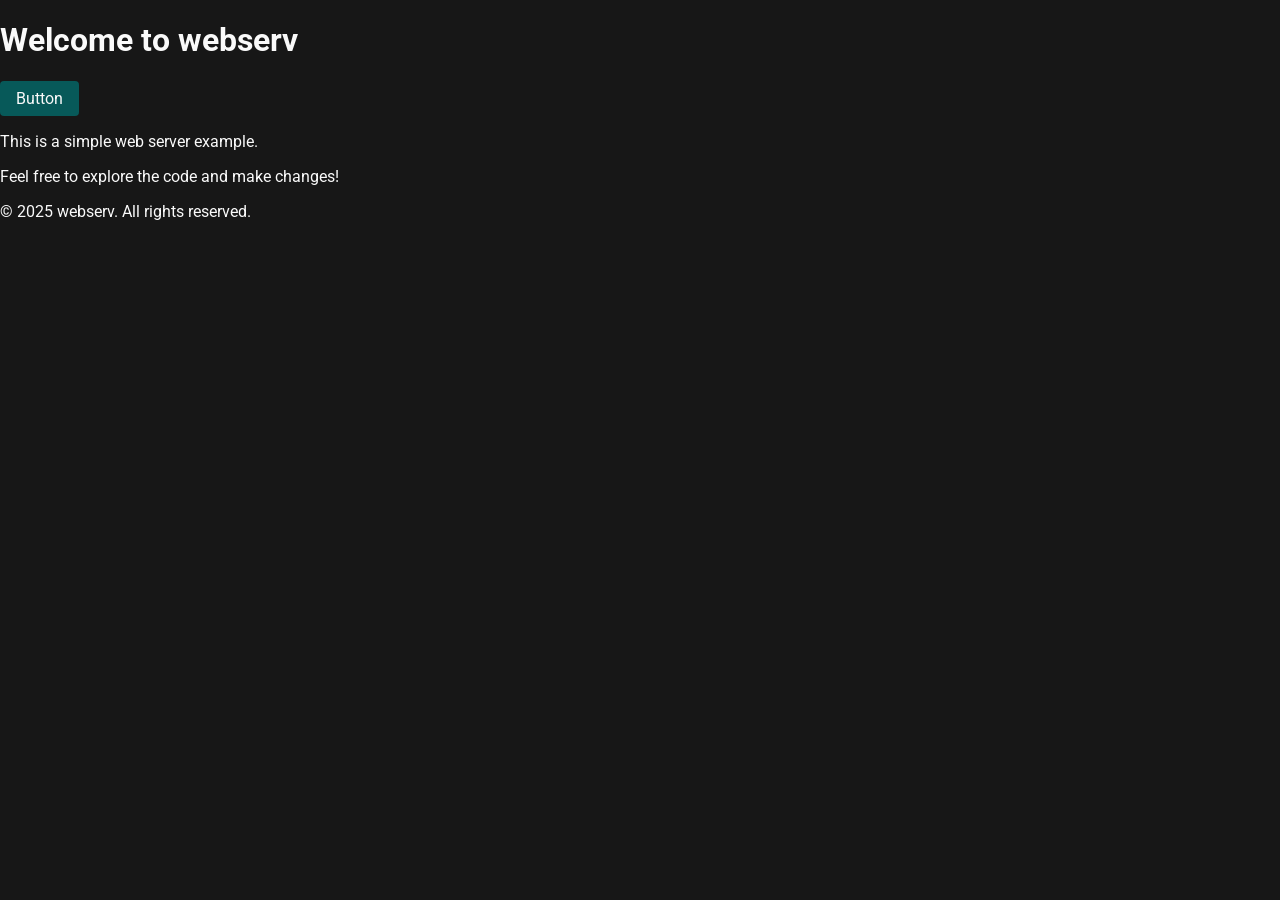
==== index.html @ 9582b886 "Base initiale" ====
<!DOCTYPE html>
<html lang="en">
	<head>
		<meta charset="UTF-8">
		<title>webserv</title>
		<link href="https://fonts.googleapis.com/css2?family=Roboto:wght@400;700&display=swap" rel="stylesheet">
		<link rel="stylesheet" href="style.css">
	</head>
	<body>
		<header>
			<h1>Welcome to webserv</h1>
		</header>
		<main>
			<button>Button</button>
			<p>This is a simple web server example.</p>
			<p>Feel free to explore the code and make changes!</p>
		</main>
		<footer>
			<p>&copy; 2025 webserv. All rights reserved.</p>
		</footer>
	</body>
</html>
---- style.css ----
:root {
	--color-primary: #00BABC;
	--color-secondary: #075959;
	--color-accent: #e63946;
	--color-bg: #171717;
	--color-text: #FAFAFA;
}

body {
	margin: 0;
	font-family: 'Roboto', sans-serif;
	background-color: var(--color-bg);
	color: var(--color-text);
}

button {
	background-color: var(--color-secondary);
	color: var(--color-white);
	font-family: 'Roboto', sans-serif;
	font-size: 1rem;
	padding: 0.5rem 1rem;
	border: none;
	border-radius: 4px;
	cursor: pointer;
	transition: background-color 0.2s ease;
}

button:hover {
	background-color: var(--color-primary);
}

button:active {
	background-color: var(--color-primary);
	filter: brightness(80%);
}

button:disabled {
	background-color: #cccccc;
	cursor: not-allowed;
}
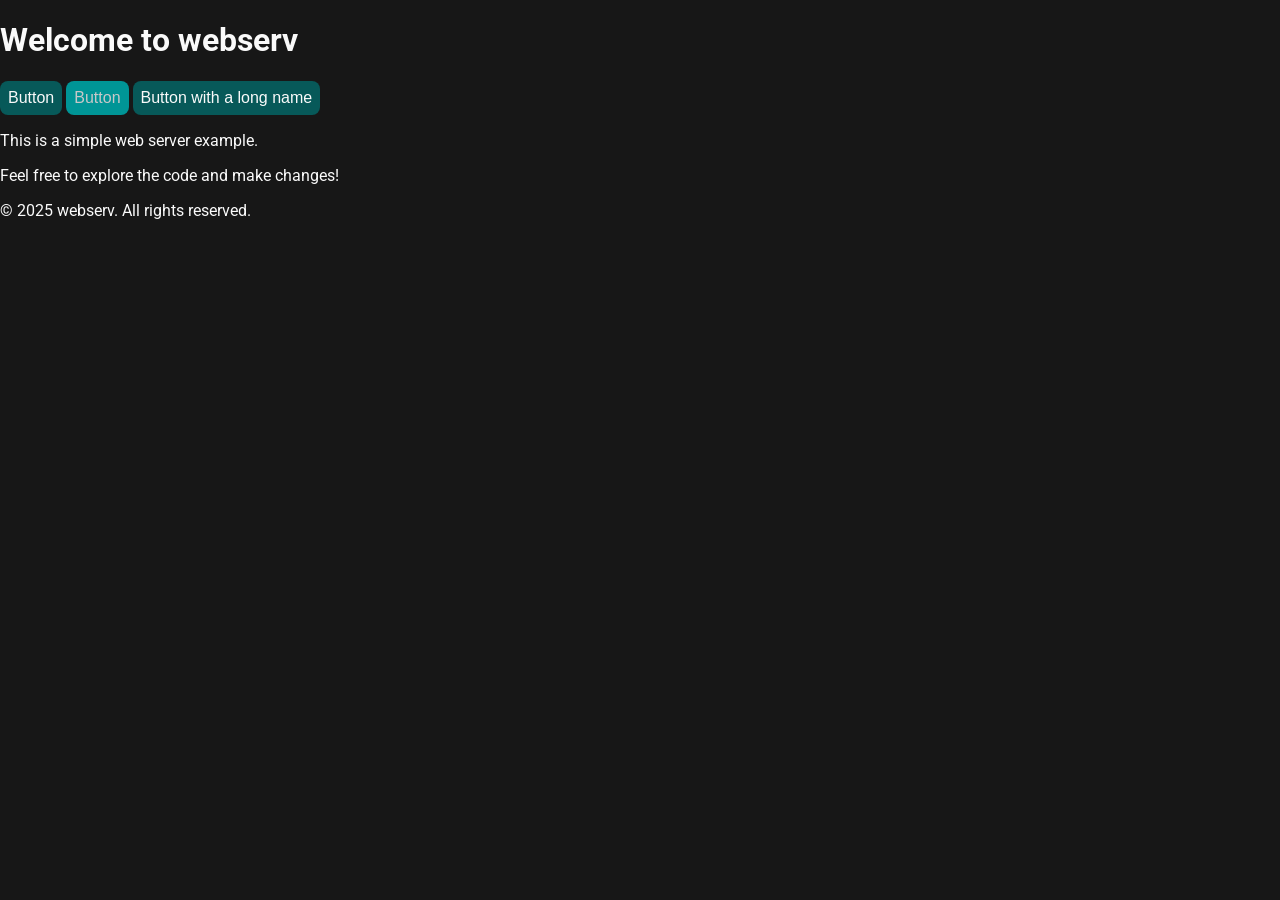
==== commit 551fec08: "Suite" ====
--- a/index.html
+++ b/index.html
@@ -12,6 +12,8 @@
 		</header>
 		<main>
 			<button>Button</button>
+			<button disabled>Button</button>
+			<button>Button with a long name</button>
 			<p>This is a simple web server example.</p>
 			<p>Feel free to explore the code and make changes!</p>
 		</main>
--- a/style.css
+++ b/style.css
@@ -15,18 +15,18 @@
 
 button {
 	background-color: var(--color-secondary);
-	color: var(--color-white);
-	font-family: 'Roboto', sans-serif;
+	color: var(--color-text);
 	font-size: 1rem;
-	padding: 0.5rem 1rem;
+	padding: 0.5rem;
 	border: none;
-	border-radius: 4px;
+	border-radius: 0.5rem;
 	cursor: pointer;
 	transition: background-color 0.2s ease;
 }
 
 button:hover {
 	background-color: var(--color-primary);
+	transition: background-color 0.2s ease;
 }
 
 button:active {
@@ -35,6 +35,7 @@
 }
 
 button:disabled {
-	background-color: #cccccc;
+	background-color: var(--color-primary);
+	filter: brightness(80%);
 	cursor: not-allowed;
 }
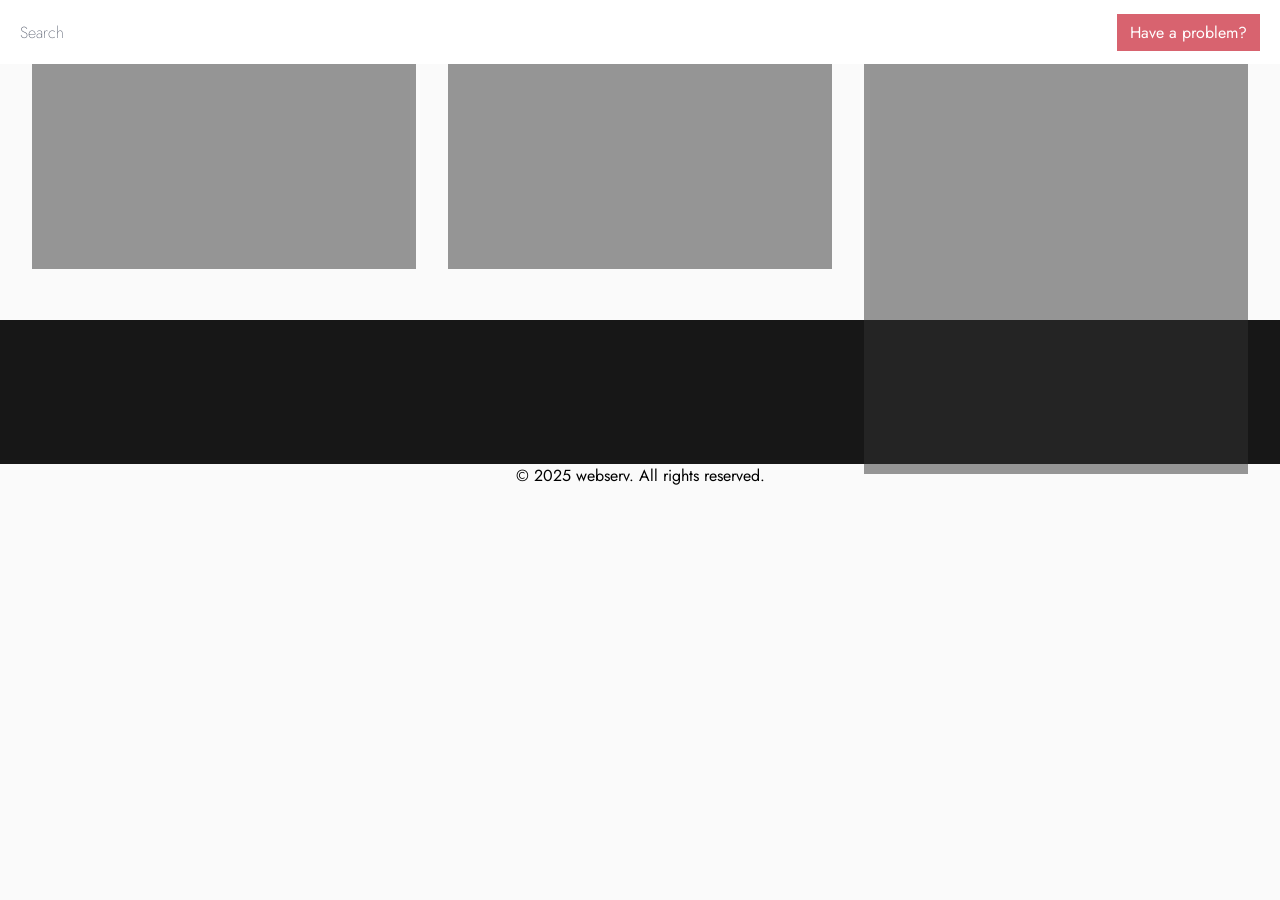
==== commit d5a6b0c9: "Push automatique :)" ====
--- a/index.html
+++ b/index.html
@@ -3,19 +3,34 @@
 	<head>
 		<meta charset="UTF-8">
 		<title>webserv</title>
-		<link href="https://fonts.googleapis.com/css2?family=Roboto:wght@400;700&display=swap" rel="stylesheet">
 		<link rel="stylesheet" href="style.css">
 	</head>
 	<body>
 		<header>
-			<h1>Welcome to webserv</h1>
+			<nav>
+				<p class="search">Search</p>
+				<button class="btn-danger">Have a problem?</button>
+			</nav>
 		</header>
 		<main>
-			<button>Button</button>
-			<button disabled>Button</button>
-			<button>Button with a long name</button>
-			<p>This is a simple web server example.</p>
-			<p>Feel free to explore the code and make changes!</p>
+			<div class="first">
+				<div class="container">
+					<div class="card">
+					</div>
+				</div>
+				<div class="container">
+					<div class="card">
+					</div>
+				</div>
+				<div class="container">
+					<div class="card">
+					</div>
+					<div class="card">
+					</div>
+				</div>
+			</div>
+			<div class="second">
+			</div>
 		</main>
 		<footer>
 			<p>&copy; 2025 webserv. All rights reserved.</p>
--- a/style.css
+++ b/style.css
@@ -1,41 +1,112 @@
+@import url('https://fonts.googleapis.com/css2?family=Jost:wght@100;200;300;400;500;600;700;800;900&display=swap');
+
 :root {
-	--color-primary: #00BABC;
-	--color-secondary: #075959;
-	--color-accent: #e63946;
-	--color-bg: #171717;
-	--color-text: #FAFAFA;
+	/* Couleurs principales : */
+	--white-primary: 255, 255, 255; /* #FFFFFF */
+	--white-bg: 250, 250, 250; /* #FAFAFA */
+	--gray: 234, 234, 234; /* #EAEAEA */
+	--gray-sidebar: 41, 45, 57; /* #292D39 */
+	--black-primary: 23, 23, 23; /* #171717 */
+	--black-bg: 51, 51, 51; /* #333333 */
+	--black-sidebar: 78, 85, 102; /* #4E5566 */
+	--black-coalitions: 24, 31, 45; /* #181F2D */
+
+	/* Boutons : */
+	--btn-red: 216, 99, 111; /* #D8636F */
+	--btn-red-hover: 206, 58, 73; /* #CE3A49 */
+	--btn-orange: 251, 146, 60; /* #FB923C */
+	--btn-orange-hover: 252, 166, 94; /* #FCA65E */
+	--btn-blue: 0, 186, 188; /* #00BABC */
+	--btn-blue-hover: 52, 198, 202; /* #34C6CA */
+
+	/* Milestone : */
+	--milestone-blue: 0, 186, 188; /* #00BABC */
+	--milestone-blue-dark: 7, 89, 89; /* #075959 */
+
+	/* Agenda : */
+	--agenda-blue: 162, 179, 229; /* #A2B3E5 */
+	--agenda-red: 237, 129, 121; /* #ED8179 */
+	--agenda-green: 57, 216, 143; /* #39D88F */
+	--agenda-gray: 192, 192, 192; /* #C0C0C0 */
+
+	/* Coalitions : */
+	--coalition-federation: 65, 128, 219; /* #4180DB */
+	--coalition-alliance: 51, 196, 127; /* #33C47F */
+	--coalition-assembly: 160, 97, 209; /* #A061D1 */
+	--coalition-order: 255, 105, 80; /* #FF6950 */
+}
+
+* {
+	margin: 0;
+	padding: 0;
+	font-family: 'Jost', sans-serif;
 }
 
 body {
-	margin: 0;
-	font-family: 'Roboto', sans-serif;
-	background-color: var(--color-bg);
-	color: var(--color-text);
+	background-color: rgba(var(--white-bg), 1);
+	height: 100vh;
+	width: 100%;
 }
 
-button {
-	background-color: var(--color-secondary);
-	color: var(--color-text);
-	font-size: 1rem;
-	padding: 0.5rem;
-	border: none;
-	border-radius: 0.5rem;
-	cursor: pointer;
-	transition: background-color 0.2s ease;
+header {
+	position: sticky;
+	top: 0;
 }
 
-button:hover {
-	background-color: var(--color-primary);
-	transition: background-color 0.2s ease;
+nav {
+	background-color: rgba(var(--white-primary), 1);
+	display: flex;
+	justify-content: space-between;
+	height : 64px;
 }
 
-button:active {
-	background-color: var(--color-primary);
-	filter: brightness(80%);
+.search {
+	margin: auto 20px;
+	font-weight: 200;
+	color: rgba(var(--black-sidebar), 1);
 }
 
-button:disabled {
-	background-color: var(--color-primary);
-	filter: brightness(80%);
-	cursor: not-allowed;
-}+main {
+}
+
+.first {
+	background-image: url("https://cdn.intra.42.fr/coalition/cover/45/federation_background.jpg");
+	background-size: cover;
+	background-position: center;
+	height: 256px;
+	display: flex;
+	justify-content: space-evenly;
+}
+
+.container {
+	height: 80%;
+	width: 30%;
+}
+
+.card {
+	background-color: rgba(var(--black-bg), 0.5);
+	width: 100%;
+	height: 100%;
+}
+
+.second {
+	background-color: rgba(var(--black-primary), 1);
+	height: 144px;
+}
+
+footer {
+	text-align: center;
+}
+
+.btn-danger {
+	background-color: rgba(var(--btn-red), 1);
+	margin: auto 20px;
+	padding: 6px 12px;
+	border: 1px solid transparent;
+	color: rgba(var(--white-primary), 1);
+	font-size: 16px;
+}
+
+.btn-danger:hover {
+	background-color: rgba(var(--btn-red-hover), 1);
+}
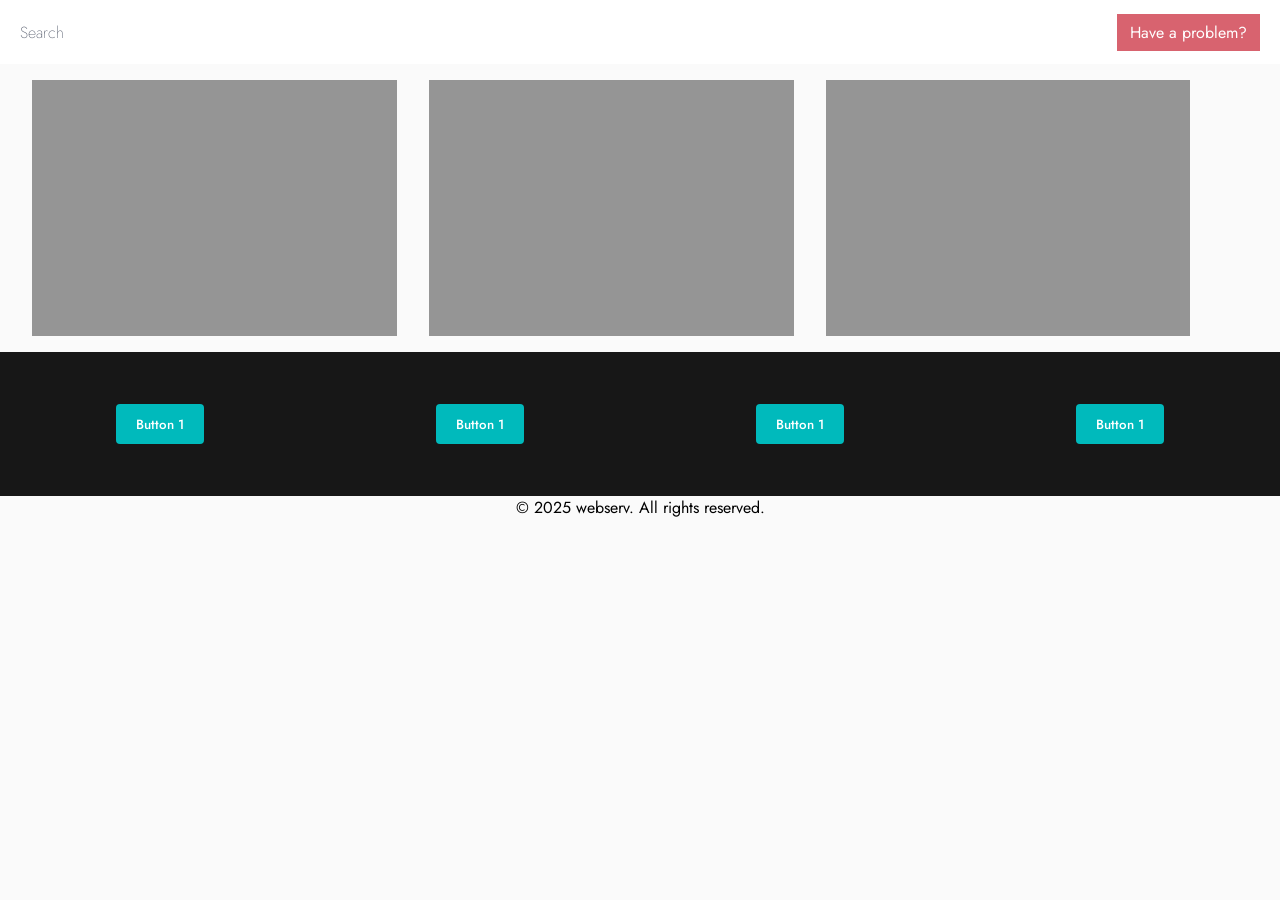
==== commit c52fc419: "Push automatique :)" ====
--- a/index.html
+++ b/index.html
@@ -25,11 +25,15 @@
 				<div class="container">
 					<div class="card">
 					</div>
-					<div class="card">
-					</div>
+					<!-- <div class="card">
+					</div> -->
 				</div>
 			</div>
 			<div class="second">
+				<button class="btn-primary">Button 1</button>
+				<button class="btn-primary">Button 1</button>
+				<button class="btn-primary">Button 1</button>
+				<button class="btn-primary">Button 1</button>
 			</div>
 		</main>
 		<footer>
--- a/style.css
+++ b/style.css
@@ -75,11 +75,11 @@
 	background-position: center;
 	height: 256px;
 	display: flex;
-	justify-content: space-evenly;
+	gap: 32px;
+	padding: 16px 32px;
 }
 
 .container {
-	height: 80%;
 	width: 30%;
 }
 
@@ -92,6 +92,22 @@
 .second {
 	background-color: rgba(var(--black-primary), 1);
 	height: 144px;
+	display: flex;
+	justify-content: space-around;
+	align-items: center;
+}
+
+.btn-primary {
+	background-color: rgba(var(--milestone-blue));
+	height: 20px;
+	border: none;
+	color: rgba(var(--white-primary), 1);
+	font-weight: 500;
+	padding: 20px;
+	border-radius: 0.25rem;
+	display: flex;
+	align-items: center;
+	justify-content: center;
 }
 
 footer {
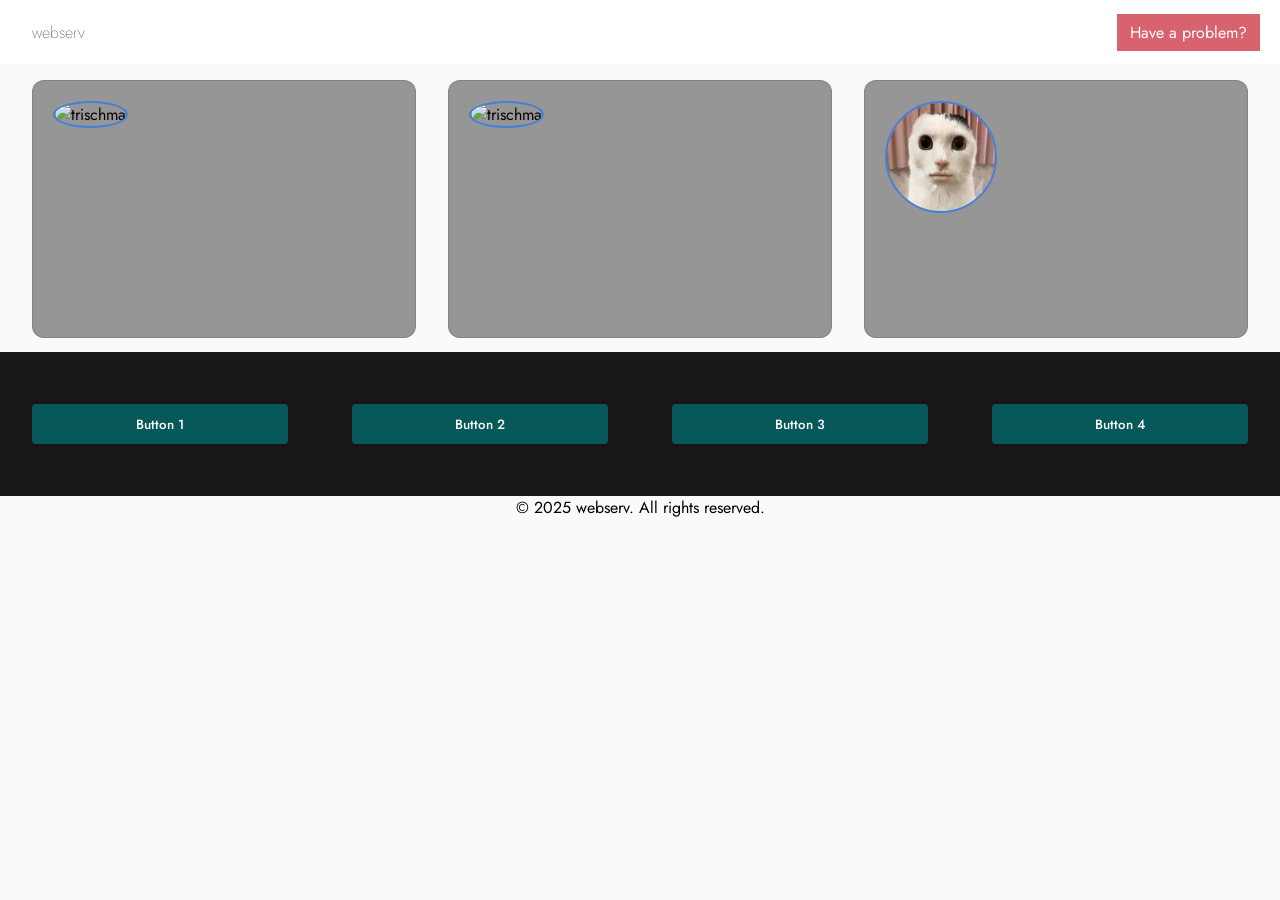
==== commit 9ae67aae: "Push automatique :)" ====
--- a/index.html
+++ b/index.html
@@ -8,32 +8,27 @@
 	<body>
 		<header>
 			<nav>
-				<p class="search">Search</p>
+				<p class="search">webserv</p>
 				<button class="btn-danger">Have a problem?</button>
 			</nav>
 		</header>
 		<main>
 			<div class="first">
-				<div class="container">
-					<div class="card">
-					</div>
+				<div class="card">
+					<img class="photo" src="https://cdn.intra.42.fr/users/ebee77b2c344feaaa2d495ca4f9fa328/trischma.jpg" alt="trischma">
 				</div>
-				<div class="container">
-					<div class="card">
-					</div>
+				<div class="card">
+					<img class="photo" src="https://cdn.intra.42.fr/users/4729a1c50b72c290b8084bd49839d302/douzgane.jpg" alt="trischma">
 				</div>
-				<div class="container">
-					<div class="card">
-					</div>
-					<!-- <div class="card">
-					</div> -->
+				<div class="card">
+					<img class="photo" src="cat.jpg" alt="trischma">
 				</div>
 			</div>
 			<div class="second">
 				<button class="btn-primary">Button 1</button>
-				<button class="btn-primary">Button 1</button>
-				<button class="btn-primary">Button 1</button>
-				<button class="btn-primary">Button 1</button>
+				<button class="btn-primary">Button 2</button>
+				<button class="btn-primary">Button 3</button>
+				<button class="btn-primary">Button 4</button>
 			</div>
 		</main>
 		<footer>
--- a/style.css
+++ b/style.css
@@ -4,7 +4,8 @@
 	/* Couleurs principales : */
 	--white-primary: 255, 255, 255; /* #FFFFFF */
 	--white-bg: 250, 250, 250; /* #FAFAFA */
-	--gray: 234, 234, 234; /* #EAEAEA */
+	--white-dark: 234, 234, 234; /* #EAEAEA */
+	--gray: 120, 113, 108; /* #78716C */
 	--gray-sidebar: 41, 45, 57; /* #292D39 */
 	--black-primary: 23, 23, 23; /* #171717 */
 	--black-bg: 51, 51, 51; /* #333333 */
@@ -61,12 +62,28 @@
 }
 
 .search {
-	margin: auto 20px;
+	margin: auto 32px;
 	font-weight: 200;
 	color: rgba(var(--black-sidebar), 1);
 }
 
-main {
+.btn-danger {
+	background-color: rgba(var(--btn-red), 1);
+	margin: auto 20px;
+	padding: 6px 12px;
+	border: 1px solid transparent;
+	color: rgba(var(--white-primary), 1);
+	font-size: 16px;
+	transition: background-color 0.2s ease;
+}
+
+.btn-danger:hover {
+	background-color: rgba(var(--btn-red-hover), 1);
+	transition: background-color 0.2s ease;
+}
+
+.btn-danger:active {
+	background-color: rgba(var(--btn-red), 1);
 }
 
 .first {
@@ -79,14 +96,20 @@
 	padding: 16px 32px;
 }
 
-.container {
-	width: 30%;
-}
-
 .card {
 	background-color: rgba(var(--black-bg), 0.5);
 	width: 100%;
 	height: 100%;
+	border: 1px solid rgba(var(--gray), 0.5);
+	border-radius: 0.75rem;
+}
+
+.photo {
+	width: 12vh;
+	height: 12vh;
+	border-radius: 50%;
+	margin: 20px;
+	border: 2px solid rgba(var(--coalition-federation), 1);
 }
 
 .second {
@@ -98,7 +121,7 @@
 }
 
 .btn-primary {
-	background-color: rgba(var(--milestone-blue));
+	background-color: rgba(var(--milestone-blue-dark));
 	height: 20px;
 	border: none;
 	color: rgba(var(--white-primary), 1);
@@ -108,21 +131,20 @@
 	display: flex;
 	align-items: center;
 	justify-content: center;
+	width: 20%;
+	transition: background-color 0.2s ease;
+}
+
+.btn-primary:hover {
+	background-color: rgba(var(--milestone-blue), 1);
+	transition: background-color 0.2s ease;
+}
+
+.btn-primary:active {
+	background-color: rgba(var(--milestone-blue-dark), 1);
+	transition: background-color 0.2s ease;
 }
 
 footer {
 	text-align: center;
 }
-
-.btn-danger {
-	background-color: rgba(var(--btn-red), 1);
-	margin: auto 20px;
-	padding: 6px 12px;
-	border: 1px solid transparent;
-	color: rgba(var(--white-primary), 1);
-	font-size: 16px;
-}
-
-.btn-danger:hover {
-	background-color: rgba(var(--btn-red-hover), 1);
-}
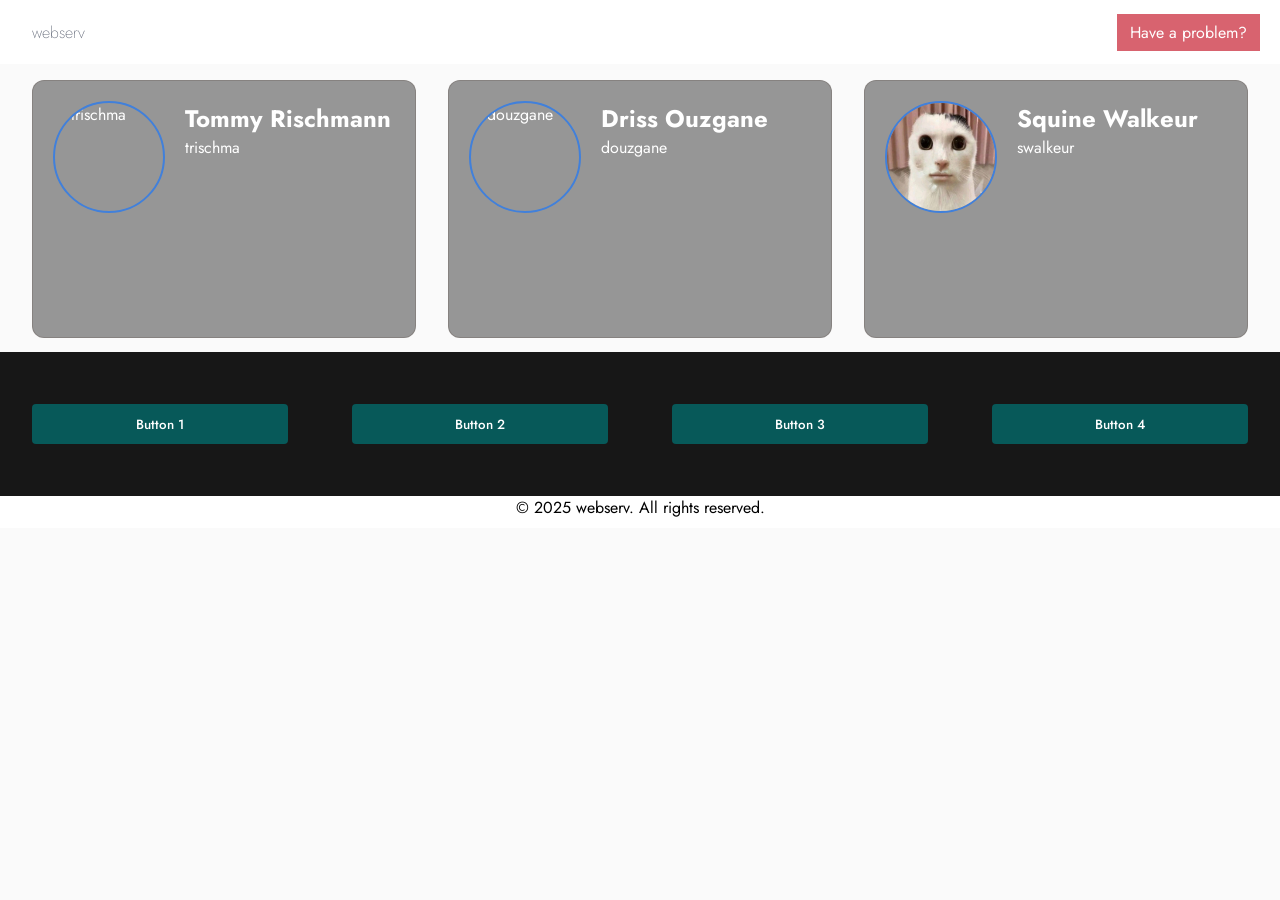
==== commit 8236a8d8: "Ajout des noms" ====
--- a/index.html
+++ b/index.html
@@ -16,12 +16,24 @@
 			<div class="first">
 				<div class="card">
 					<img class="photo" src="https://cdn.intra.42.fr/users/ebee77b2c344feaaa2d495ca4f9fa328/trischma.jpg" alt="trischma">
+					<div>
+						<h2>Tommy Rischmann</h2>
+						<p>trischma</p>
+					</div>
 				</div>
 				<div class="card">
-					<img class="photo" src="https://cdn.intra.42.fr/users/4729a1c50b72c290b8084bd49839d302/douzgane.jpg" alt="trischma">
+					<img class="photo" src="https://cdn.intra.42.fr/users/4729a1c50b72c290b8084bd49839d302/douzgane.jpg" alt="douzgane">
+					<div>
+						<h2>Driss Ouzgane</h2>
+						<p>douzgane</p>
+					</div>
 				</div>
 				<div class="card">
-					<img class="photo" src="cat.jpg" alt="trischma">
+					<img class="photo" src="cat.jpg" alt="swalkeur">
+					<div>
+						<h2>Squine Walkeur</h2>
+						<p>swalkeur</p>
+					</div>
 				</div>
 			</div>
 			<div class="second">
--- a/style.css
+++ b/style.css
@@ -102,14 +102,20 @@
 	height: 100%;
 	border: 1px solid rgba(var(--gray), 0.5);
 	border-radius: 0.75rem;
+	color: rgba(var(--white-primary), 1);
+	display: flex;
 }
 
 .photo {
 	width: 12vh;
 	height: 12vh;
+	margin: 20px;
 	border-radius: 50%;
-	margin: 20px;
 	border: 2px solid rgba(var(--coalition-federation), 1);
+}
+
+.card div {
+	margin: 20px 0;
 }
 
 .second {
@@ -146,5 +152,9 @@
 }
 
 footer {
+	position: sticky;
+	bottom: 0;
+	background-color: rgba(var(--white-primary), 1);
 	text-align: center;
+	height: 32px;
 }
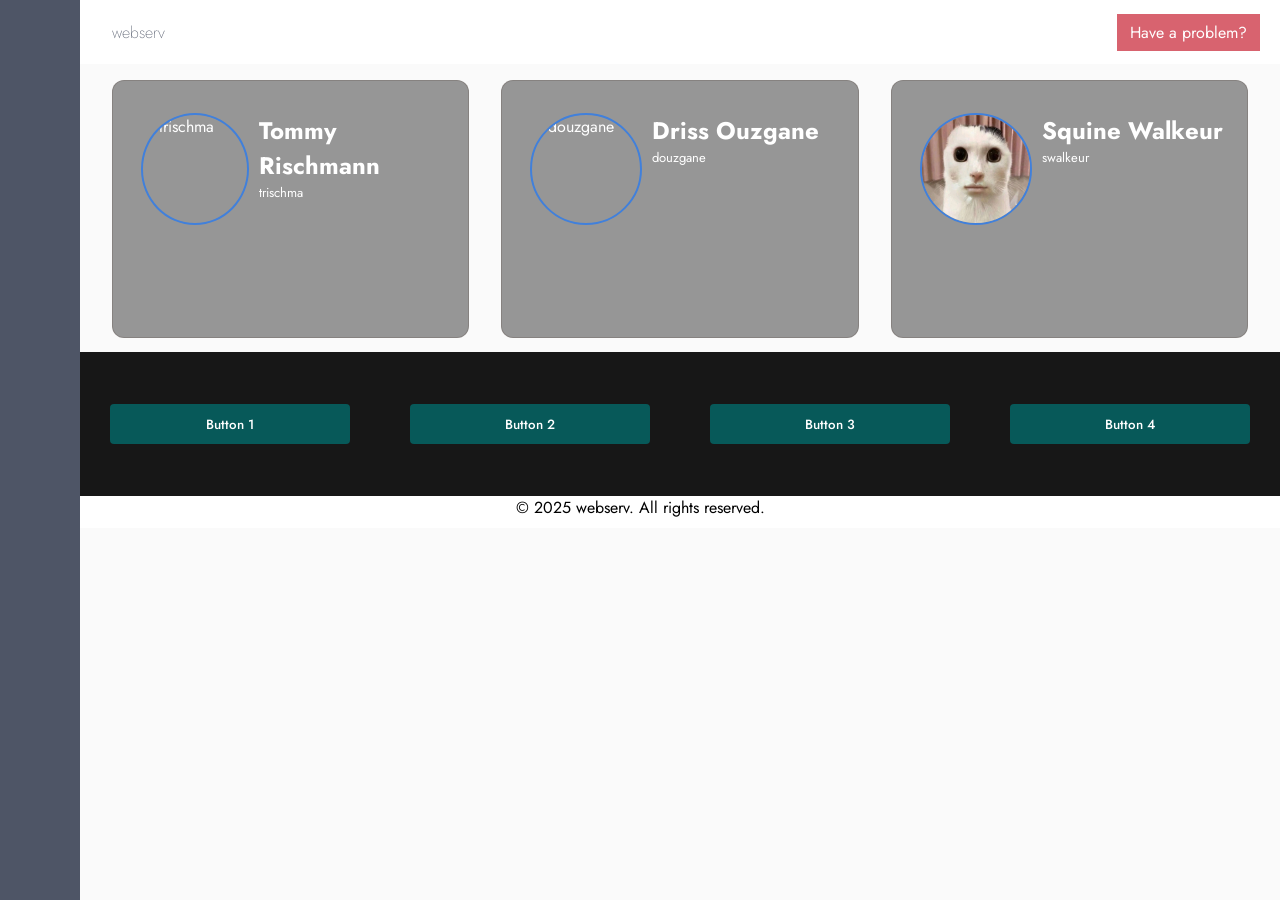
==== commit 3422b3ba: "Ajout de la sidebar3" ====
--- a/index.html
+++ b/index.html
@@ -7,11 +7,15 @@
 	</head>
 	<body>
 		<header>
-			<nav>
+			<nav class="navbar">
 				<p class="search">webserv</p>
 				<button class="btn-danger">Have a problem?</button>
 			</nav>
 		</header>
+		<aside>
+			<nav class="sidebar">
+			</nav>
+		</aside>
 		<main>
 			<div class="first">
 				<div class="card">
--- a/style.css
+++ b/style.css
@@ -1,40 +1,35 @@
 @import url('https://fonts.googleapis.com/css2?family=Jost:wght@100;200;300;400;500;600;700;800;900&display=swap');
 
 :root {
-	/* Couleurs principales : */
-	--white-primary: 255, 255, 255; /* #FFFFFF */
-	--white-bg: 250, 250, 250; /* #FAFAFA */
-	--white-dark: 234, 234, 234; /* #EAEAEA */
-	--gray: 120, 113, 108; /* #78716C */
-	--gray-sidebar: 41, 45, 57; /* #292D39 */
-	--black-primary: 23, 23, 23; /* #171717 */
-	--black-bg: 51, 51, 51; /* #333333 */
-	--black-sidebar: 78, 85, 102; /* #4E5566 */
-	--black-coalitions: 24, 31, 45; /* #181F2D */
+	--white-primary: 255, 255, 255;
+	--white-bg: 250, 250, 250;
+	--white-dark: 234, 234, 234;
+	--gray: 120, 113, 108;
+	--gray-sidebar: 41, 45, 57;
+	--black-primary: 23, 23, 23;
+	--black-bg: 51, 51, 51;
+	--black-sidebar: 78, 85, 102;
+	--black-coalitions: 24, 31, 45;
 
-	/* Boutons : */
-	--btn-red: 216, 99, 111; /* #D8636F */
-	--btn-red-hover: 206, 58, 73; /* #CE3A49 */
-	--btn-orange: 251, 146, 60; /* #FB923C */
-	--btn-orange-hover: 252, 166, 94; /* #FCA65E */
-	--btn-blue: 0, 186, 188; /* #00BABC */
-	--btn-blue-hover: 52, 198, 202; /* #34C6CA */
+	--btn-red: 216, 99, 111;
+	--btn-red-hover: 206, 58, 73;
+	--btn-orange: 251, 146, 60;
+	--btn-orange-hover: 252, 166, 94;
+	--btn-blue: 0, 186, 188;
+	--btn-blue-hover: 52, 198, 202;
 
-	/* Milestone : */
-	--milestone-blue: 0, 186, 188; /* #00BABC */
-	--milestone-blue-dark: 7, 89, 89; /* #075959 */
+	--milestone-blue: 0, 186, 188;
+	--milestone-blue-dark: 7, 89, 89;
 
-	/* Agenda : */
-	--agenda-blue: 162, 179, 229; /* #A2B3E5 */
-	--agenda-red: 237, 129, 121; /* #ED8179 */
-	--agenda-green: 57, 216, 143; /* #39D88F */
-	--agenda-gray: 192, 192, 192; /* #C0C0C0 */
+	--agenda-blue: 162, 179, 229;
+	--agenda-red: 237, 129, 121;
+	--agenda-green: 57, 216, 143;
+	--agenda-gray: 192, 192, 192;
 
-	/* Coalitions : */
-	--coalition-federation: 65, 128, 219; /* #4180DB */
-	--coalition-alliance: 51, 196, 127; /* #33C47F */
-	--coalition-assembly: 160, 97, 209; /* #A061D1 */
-	--coalition-order: 255, 105, 80; /* #FF6950 */
+	--coalition-federation: 65, 128, 219;
+	--coalition-alliance: 51, 196, 127;
+	--coalition-assembly: 160, 97, 209;
+	--coalition-order: 255, 105, 80;
 }
 
 * {
@@ -43,10 +38,10 @@
 	font-family: 'Jost', sans-serif;
 }
 
-body {
+html, body {
+	width: 100%;
+	min-height: 100%;
 	background-color: rgba(var(--white-bg), 1);
-	height: 100vh;
-	width: 100%;
 }
 
 header {
@@ -54,11 +49,12 @@
 	top: 0;
 }
 
-nav {
-	background-color: rgba(var(--white-primary), 1);
+.navbar {
 	display: flex;
 	justify-content: space-between;
-	height : 64px;
+	height: 64px;
+	padding-left: 80px;
+	background-color: rgba(var(--white-primary), 1);
 }
 
 .search {
@@ -68,12 +64,12 @@
 }
 
 .btn-danger {
-	background-color: rgba(var(--btn-red), 1);
 	margin: auto 20px;
 	padding: 6px 12px;
 	border: 1px solid transparent;
+	font-size: 16px;
 	color: rgba(var(--white-primary), 1);
-	font-size: 16px;
+	background-color: rgba(var(--btn-red), 1);
 	transition: background-color 0.2s ease;
 }
 
@@ -86,58 +82,74 @@
 	background-color: rgba(var(--btn-red), 1);
 }
 
+.sidebar {
+	position: fixed;
+	top: 0;
+	width: 80px;
+	height: 100vh;
+	background-color: rgba(var(--black-sidebar), 1);
+	z-index: 1;
+}
+
 .first {
+	display: flex;
+	gap: 32px;
+	height: 256px;
+	margin-left: 80px;
+	padding: 16px 32px;
 	background-image: url("https://cdn.intra.42.fr/coalition/cover/45/federation_background.jpg");
 	background-size: cover;
 	background-position: center;
-	height: 256px;
-	display: flex;
-	gap: 32px;
-	padding: 16px 32px;
 }
 
 .card {
-	background-color: rgba(var(--black-bg), 0.5);
+	display: flex;
 	width: 100%;
 	height: 100%;
 	border: 1px solid rgba(var(--gray), 0.5);
 	border-radius: 0.75rem;
 	color: rgba(var(--white-primary), 1);
-	display: flex;
+	background-color: rgba(var(--black-bg), 0.5);
 }
 
 .photo {
-	width: 12vh;
-	height: 12vh;
-	margin: 20px;
+	width: 108px;
+	height: 108px;
+	margin-top: 32px;
+	margin-left: 28px;
+	border: 2px solid rgba(var(--coalition-federation), 1);
 	border-radius: 50%;
-	border: 2px solid rgba(var(--coalition-federation), 1);
 }
 
 .card div {
-	margin: 20px 0;
+	margin: 32px 10px;
+}
+
+.card p {
+	font-size: 13px;
 }
 
 .second {
-	background-color: rgba(var(--black-primary), 1);
-	height: 144px;
 	display: flex;
 	justify-content: space-around;
 	align-items: center;
+	height: 144px;
+	margin-left: 80px;
+	background-color: rgba(var(--black-primary), 1);
 }
 
 .btn-primary {
-	background-color: rgba(var(--milestone-blue-dark));
-	height: 20px;
-	border: none;
-	color: rgba(var(--white-primary), 1);
-	font-weight: 500;
-	padding: 20px;
-	border-radius: 0.25rem;
 	display: flex;
 	align-items: center;
 	justify-content: center;
 	width: 20%;
+	height: 20px;
+	padding: 20px;
+	border: none;
+	border-radius: 0.25rem;
+	font-weight: 500;
+	color: rgba(var(--white-primary), 1);
+	background-color: rgba(var(--milestone-blue-dark), 1);
 	transition: background-color 0.2s ease;
 }
 
@@ -154,7 +166,7 @@
 footer {
 	position: sticky;
 	bottom: 0;
+	height: 32px;
 	background-color: rgba(var(--white-primary), 1);
 	text-align: center;
-	height: 32px;
 }
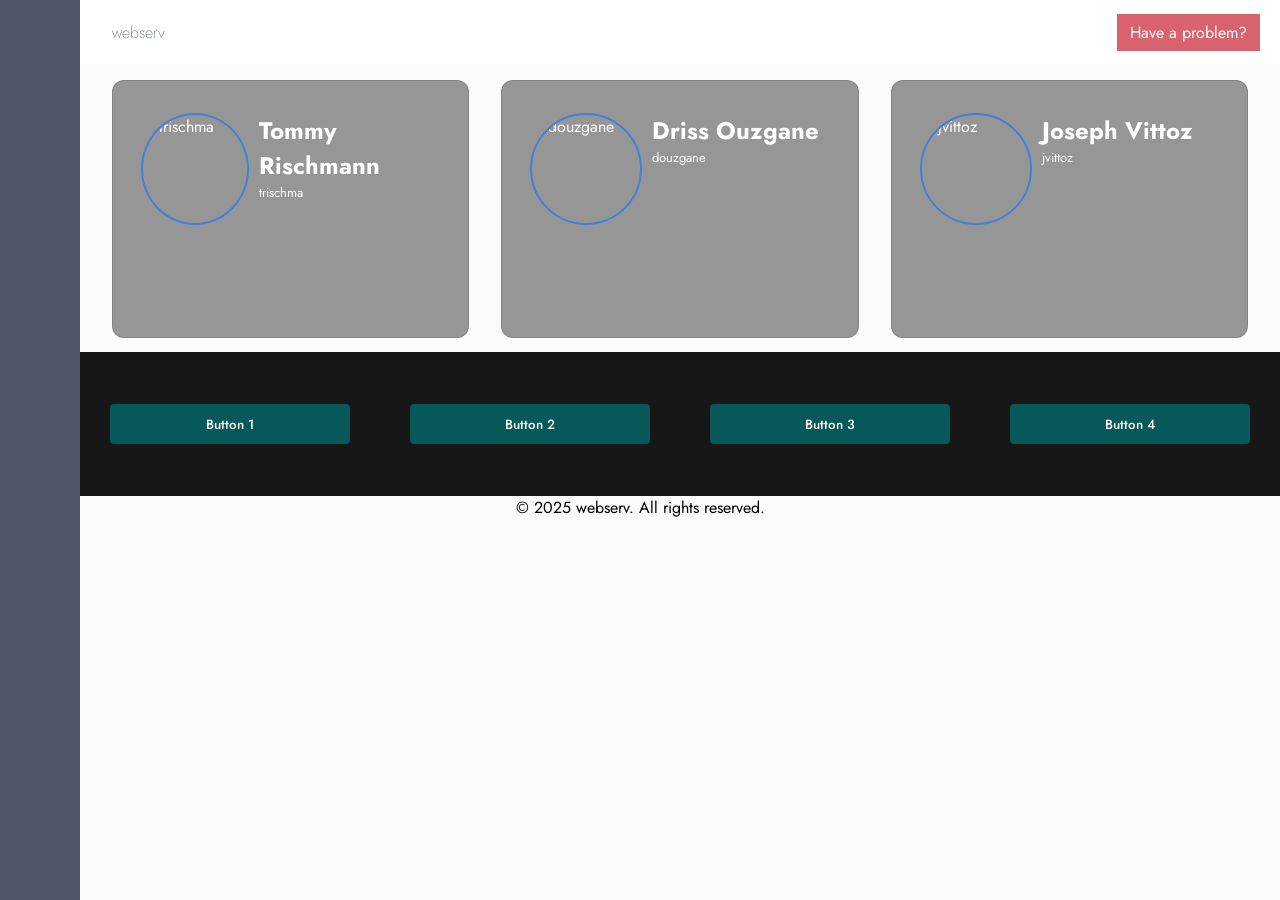
==== commit 2e2b552b: "Push automatique :)" ====
--- a/index.html
+++ b/index.html
@@ -33,10 +33,10 @@
 					</div>
 				</div>
 				<div class="card">
-					<img class="photo" src="cat.jpg" alt="swalkeur">
+					<img class="photo" src="https://cdn.intra.42.fr/users/48490e9bb0a60a060ea1b6d638b8cd97/jvittoz.jpg" alt="jvittoz">
 					<div>
-						<h2>Squine Walkeur</h2>
-						<p>swalkeur</p>
+						<h2>Joseph Vittoz</h2>
+						<p>jvittoz</p>
 					</div>
 				</div>
 			</div>
--- a/style.css
+++ b/style.css
@@ -95,6 +95,7 @@
 	display: flex;
 	gap: 32px;
 	height: 256px;
+	min-width: 1024px;
 	margin-left: 80px;
 	padding: 16px 32px;
 	background-image: url("https://cdn.intra.42.fr/coalition/cover/45/federation_background.jpg");
@@ -104,7 +105,7 @@
 
 .card {
 	display: flex;
-	width: 100%;
+	width: 40%;
 	height: 100%;
 	border: 1px solid rgba(var(--gray), 0.5);
 	border-radius: 0.75rem;
@@ -134,7 +135,9 @@
 	justify-content: space-around;
 	align-items: center;
 	height: 144px;
+	min-width: 1024px;
 	margin-left: 80px;
+	/* padding: 0px 32px; */
 	background-color: rgba(var(--black-primary), 1);
 }
 
@@ -167,6 +170,6 @@
 	position: sticky;
 	bottom: 0;
 	height: 32px;
-	background-color: rgba(var(--white-primary), 1);
+	background-color: rgba(var(--white-bg), 1);
 	text-align: center;
 }
